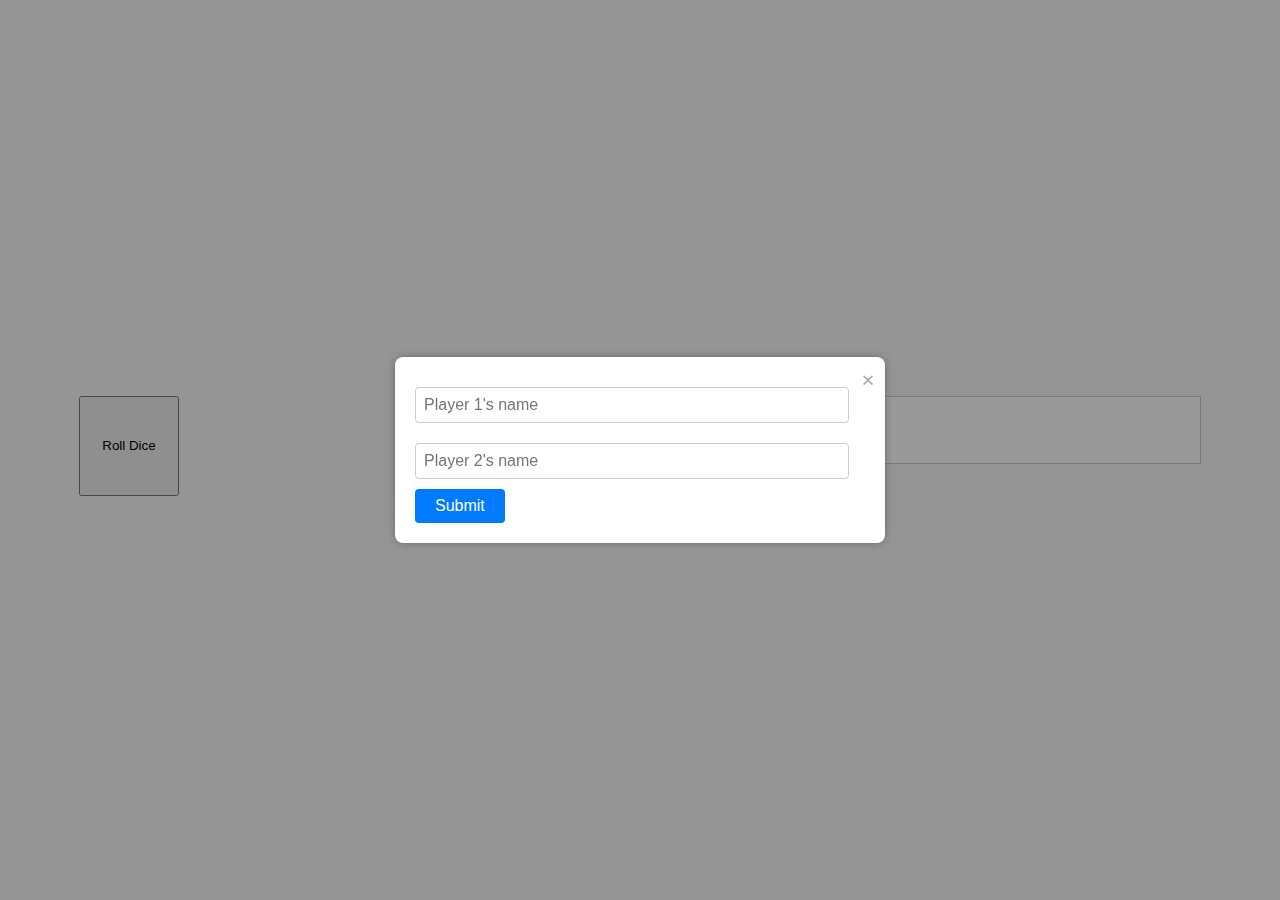
==== game.html @ 813bee59 "feat: initial commit" ====
<!DOCTYPE html>
<html lang="en">
<head>
  <meta charset="UTF-8">
  <meta name="viewport" content="width=device-width, initial-scale=1.0">
  <title>Reach of the stars</title>
  <link rel="stylesheet" href="css/game.css">
</head>
<body>
  <div class="container">
  <button id="dice" class="dice">Roll Dice</button>
  <div id="board" class="board"></div>

  <div class="info-container">
    <div id="stats-container">
      <h2>Statistics</h2>
      <div id="player-stats"></div>
    </div>
    <div id="turn-info"></div>
    <div id="player-colors"></div>
  </div>

  <!-- New input field for player names -->
  <div id="player-names-modal" class="modal hidden">
  <div class="modal-content">
    <span class="close">&times;</span>
    <div id="player-name-inputs">
      <!-- Input fields for player names -->
    </div>
    <button id="player-name-submit">Submit</button>
  </div>
</div>



  <!-- Display question and answer choices -->
  <div id="question-modal" class="modal hidden">
  <div class="modal-content">
    <span class="close">&times;</span>
    <div id="question"></div>
    <div id="answers"></div>
  </div>
</div>

</div>

  <script src="js/questions.js"></script>
  <script src="js/game.js"></script>
</body>
</html>
---- css/game.css ----
/* General styles */
body {
  font-family: 'Bubblegum Sans', cursive;
  margin: 0;
  display: flex;
  justify-content: center;
  align-items: center;
  height: 100vh;
  background-color: #f9f9f9; /* Light gray background */
}

.container {
  display: flex;
  align-items: flex-start;
}

/* Board styles */
#board {
  display: grid;
  grid-template-columns: repeat(10, 1fr);
  gap: 5px;
  width: 500px;
  margin: 0 auto;
}

.box {
  display: flex;
  justify-content: center;
  align-items: center;
  position: relative;
  border: 1px solid #ccc; /* Lighter border color */
}

/* Player token styles */
.player {
  width: 35px;
  height: 35px;
  border-radius: 50%;
  position: absolute;
  top: 50%;
  left: 50%;
  transform: translate(-50%, -50%);
  z-index: 1;
}

.player::before {
  content: '';
  position: absolute;
  top: 50%;
  left: 50%;
  width: 26px;
  height: 26px;
  border-radius: 50%;
  transform: translate(-50%, -50%);
  z-index: -1;
}

.small-player {
  width: 20px;
  height: 20px;
}

/* Define different colors for player tokens */
.player:nth-child(1) {
  background-color: #3498db; /* Blue */
}

.player:nth-child(2) {
  background-color: #e74c3c; /* Red */
}

/* Dice styles */
#dice {
  width: 100px;
  height: 100px;
  margin-right: 20px;
  position: relative;
  cursor: pointer;
}

.flip-animation {
  animation: flip 1s ease;
}

/* Statistics container styles */
.info-container {
  display: flex;
  flex-direction: column;
  align-items: center;
}

#stats-container {
  width: 400px;
  padding: 10px;
  margin-left: 80px;
  position: relative;
  background-color: #fff; /* White background */
  border: 1px solid #ccc;
  margin-bottom: 20px;
}

#turn-info {
  margin-left: 80px;
  font-size: 24px;
  font-weight: bold;
  margin-bottom: 20px;
}

#stats-container h2 {
  margin-top: 0;
}

#player-stats {
  margin-top: 10px;
}

#player-stats table {
  width: 100%;
  border-collapse: collapse;
  margin-top: 10px;
}

#player-stats th,
#player-stats td {
  padding: 8px;
  border: 1px solid #ccc;
  text-align: center;
}

#player-stats th {
  background-color: #f0f0f0;
  font-weight: bold;
}

#player-stats tr:nth-child(even) {
  background-color: #f9f9f9;
}

#player-stats tr:hover {
  background-color: #f0f0f0;
}

/* Player color legend styles */
#player-colors {
  display: flex;
  flex-wrap: wrap;
  align-items: center;
  margin-left: 80px;
}

#player-colors > div {
  display: flex;
  align-items: center;
  margin-right: 10px;
}

#player-colors > div > span {
  margin-left: 5px;
}

#player-colors > div > span:not(:last-child) {
  margin-right: 10px;
}

#player-colors > div.current-player {
  background-color: #e0e0e0;
}


/* Add styles for player name input */
#player-names-input {
  margin-top: 20px;
}

#player-name-input {
  padding: 8px;
  font-size: 16px;
  width: 200px; /* Adjust width as needed */
}

#player-name-submit {
  padding: 8px 20px;
  font-size: 16px;
  cursor: pointer;
  background-color: #007bff;
  color: #fff;
  border: none;
  border-radius: 4px;
  transition: background-color 0.3s ease;
}

#player-name-submit:hover {
  background-color: #0056b3;
}

/* Add styles for question container */
#question-container {
  margin-top: 20px;
}

#question {
  font-size: 18px;
  margin-bottom: 10px;
}

#answers button {
  margin: 0 5px;
  padding: 8px 16px;
  font-size: 16px;
  cursor: pointer;
  background-color: #007bff;
  color: #fff;
  border: none;
  border-radius: 4px;
  transition: background-color 0.3s ease;
}

#answers button:hover {
  background-color: #0056b3;
}

/* Modal styles */
.modal {
  position: fixed;
  z-index: 1;
  left: 0;
  top: 0;
  width: 100%;
  height: 100%;
  background-color: rgba(0, 0, 0, 0.4);
  display: flex;
  justify-content: center;
  align-items: center;
}

.modal-content {
  position: relative; /* Position relative for absolute positioning of success/defeat message */
  background-color: #fff;
  padding: 20px;
  border-radius: 8px;
  box-shadow: 0 0 10px rgba(0, 0, 0, 0.3);
  max-width: 80%;
  max-height: 80%;
  overflow-y: auto;
  min-height: 100px; /* Set a minimum height for the modal content */
}

.close {
  color: #aaa;
  position: absolute;
  top: 10px;
  right: 10px;
  font-size: 24px;
  font-weight: bold;
  cursor: pointer;
}

.close:hover {
  color: #333;
}

/* Add styles for player name input */
.player-name-input {
  margin-top: 10px;
  padding: 8px;
  font-size: 16px;
  width: calc(100% - 16px); /* Adjust width as needed */
  border: 1px solid #ccc;
  border-radius: 4px;
  box-sizing: border-box;
  margin-bottom: 10px;
}

#player-name-submit {
  padding: 8px 20px;
  font-size: 16px;
  cursor: pointer;
  background-color: #007bff;
  color: #fff;
  border: none;
  border-radius: 4px;
  transition: background-color 0.3s ease;
}

#player-name-submit:hover {
  background-color: #0056b3;
}

.hidden {
  display: none;
}

/* Styles for success/defeat message */
.answer-result {
  position: absolute;
  width: 10%;
  top: 48%;
  left: 50%;
  transform: translate(-50%, -50%);
  background-color: rgba(100, 149, 237, 0.95); /* Light blue color */
  padding: 35px; /* Increase padding for more space */
  border-radius: 6px;
  font-size: 24px; /* Set font size to match the modal content */
  font-weight: bold;
  text-align: center;
}
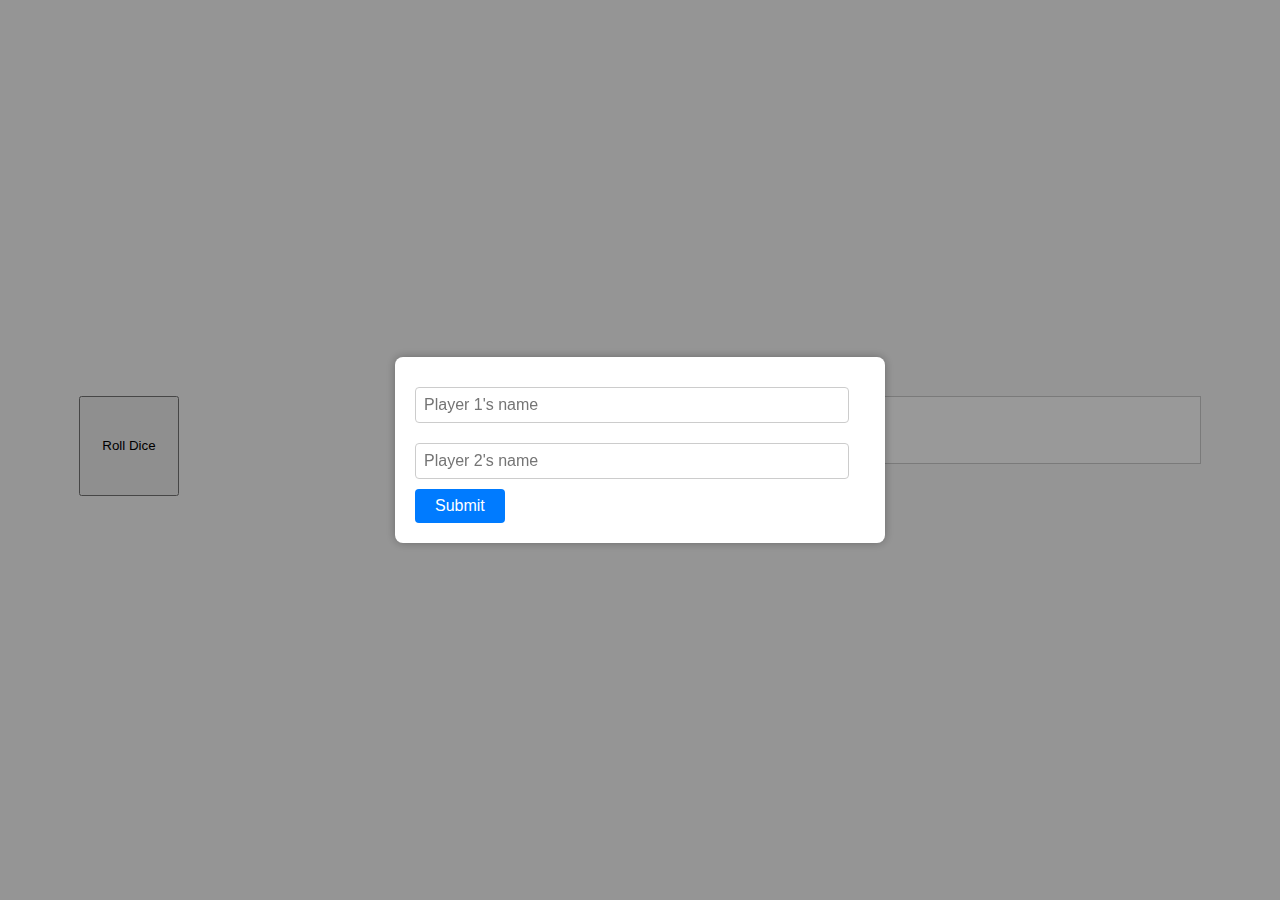
==== commit 68151ed8: "feat: modularize the code" ====
--- a/game.html
+++ b/game.html
@@ -1,50 +1,62 @@
 <!DOCTYPE html>
 <html lang="en">
+
 <head>
   <meta charset="UTF-8">
   <meta name="viewport" content="width=device-width, initial-scale=1.0">
   <title>Reach of the stars</title>
   <link rel="stylesheet" href="css/game.css">
+  <link rel="icon" type="image/x-icon" href="/favicon.ico">
 </head>
+
 <body>
   <div class="container">
-  <button id="dice" class="dice">Roll Dice</button>
-  <div id="board" class="board"></div>
+    <button id="dice" class="dice">Roll Dice</button>
+    <div id="board" class="board"></div>
 
-  <div class="info-container">
-    <div id="stats-container">
-      <h2>Statistics</h2>
-      <div id="player-stats"></div>
+    <div class="info-container">
+      <div id="stats-container">
+        <h2>Statistics</h2>
+        <div id="player-stats"></div>
+      </div>
+      <div id="turn-info"></div>
+      <div id="player-colors"></div>
     </div>
-    <div id="turn-info"></div>
-    <div id="player-colors"></div>
-  </div>
 
-  <!-- New input field for player names -->
-  <div id="player-names-modal" class="modal hidden">
-  <div class="modal-content">
-    <span class="close">&times;</span>
-    <div id="player-name-inputs">
-      <!-- Input fields for player names -->
+    <!-- New input field for player names -->
+    <div id="player-names-modal" class="modal hidden">
+      <div class="modal-content">
+        <div id="player-name-inputs">
+          <!-- Input fields for player names -->
+        </div>
+        <button id="player-name-submit">Submit</button>
+      </div>
     </div>
-    <button id="player-name-submit">Submit</button>
-  </div>
-</div>
 
 
 
-  <!-- Display question and answer choices -->
-  <div id="question-modal" class="modal hidden">
-  <div class="modal-content">
-    <span class="close">&times;</span>
-    <div id="question"></div>
-    <div id="answers"></div>
+    <!-- Display question and answer choices -->
+    <div id="question-modal" class="modal hidden">
+      <div class="modal-content">
+        <div id="question"></div>
+        <div id="answers"></div>
+      </div>
+    </div>
+
+    <div id="winner-modal" class="modal hidden">
+      <div class="modal-content">
+        <!-- Modal content will be populated dynamically -->
+      </div>
+    </div>
+
   </div>
-</div>
-
-</div>
 
   <script src="js/questions.js"></script>
+  <script src="js/board.js"></script>
+  <script src="js/gameplay.js"></script>
+  <script src="js/dice.js"></script>
+  <script src="js/utils.js"></script>
   <script src="js/game.js"></script>
 </body>
-</html>
+
+</html>--- a/css/game.css
+++ b/css/game.css
@@ -305,3 +305,42 @@
   text-align: center;
 }
 
+/* Winner modal styles */
+#winner-modal .modal-content {
+  background-color: rgba(100, 149, 237, 0.95); /* Light blue color */
+  color: #fff; /* White text color */
+  padding: 50px; /* Increase padding for more space */
+  border-radius: 10px; /* Increase border radius for smoother corners */
+  font-size: 28px; /* Increase font size for larger text */
+  font-weight: bold;
+  text-align: center;
+  /* Center the modal content */
+  position: fixed;
+  top: 50%;
+  left: 50%;
+  transform: translate(-50%, -50%);
+  /* Increase modal size */
+  width: 80%;
+  max-width: 600px; /* Limit maximum width */
+  height: auto; /* Let the height adjust to content */
+}
+
+
+#winner-modal h2 {
+  margin-top: 0;
+  margin-bottom: 20px;
+}
+
+#go-back-link {
+  display: inline-block;
+  padding: 10px 20px;
+  background-color: #fff;
+  color: #333;
+  text-decoration: none;
+  border-radius: 4px;
+  transition: background-color 0.3s ease;
+}
+
+#go-back-link:hover {
+  background-color: #f0f0f0;
+}
